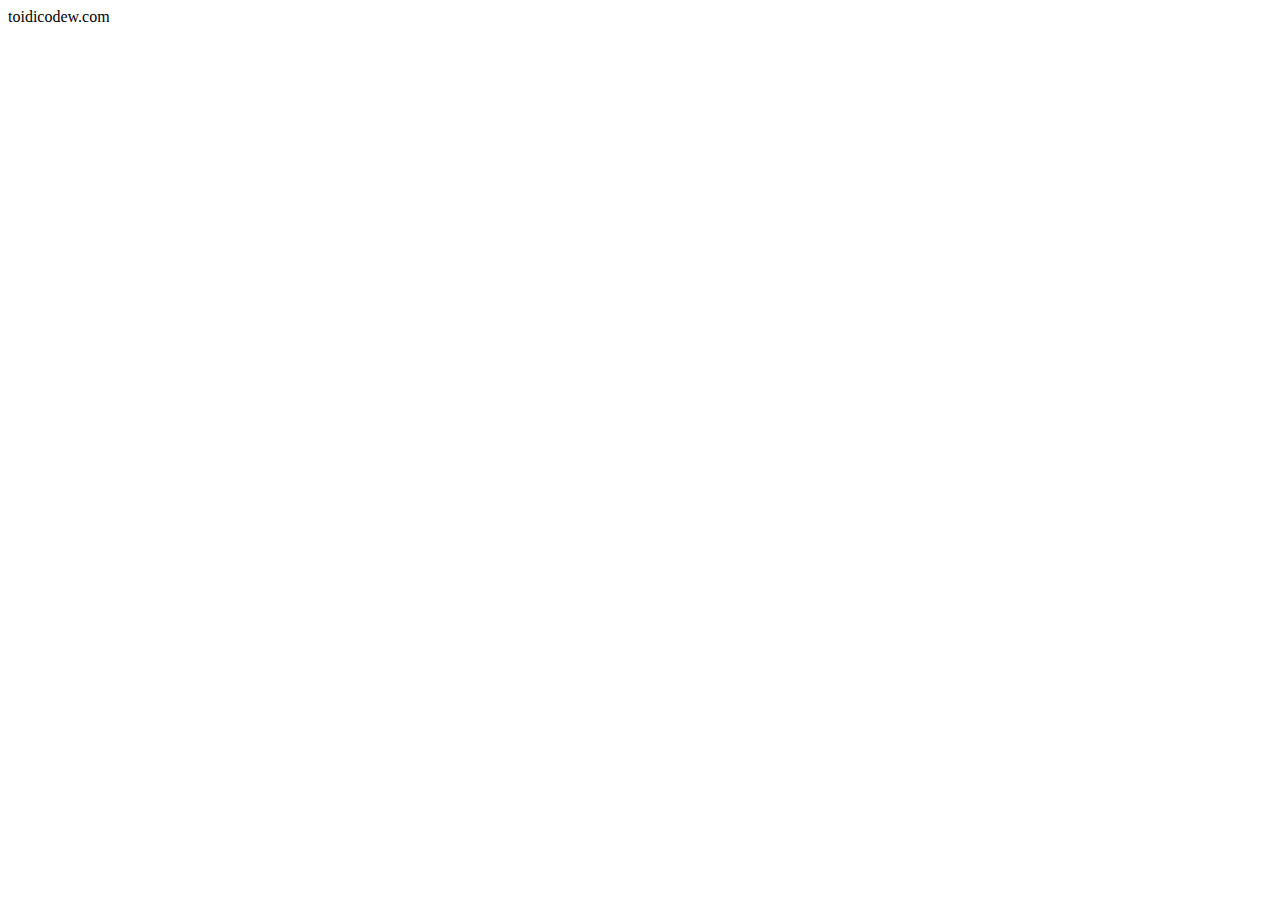
==== unit2/index.html @ fd1ea2cb "new const" ====
<!DOCTYPE html>
<html lang="en">
  <head>
    <meta charset="UTF-8" />
    <meta name="viewport" content="width=device-width, initial-scale=1.0" />
    <title>Document</title>
  </head>
  <body>
    <script>
      var a = "toidicodew.com";
      document.writeln(a);
    </script>
  </body>
</html>
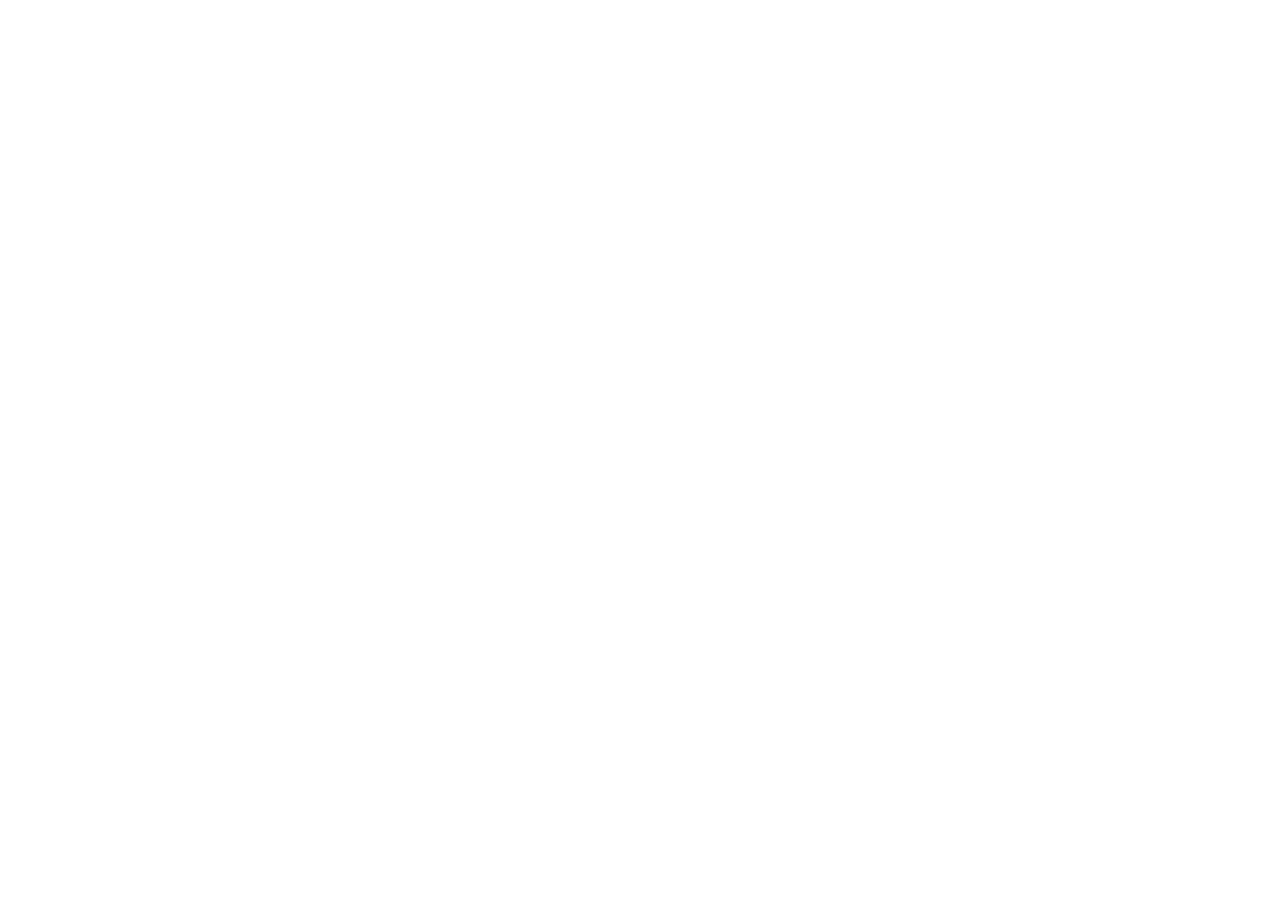
==== commit ee2d9667: "display data" ====
--- a/unit2/index.html
+++ b/unit2/index.html
@@ -8,7 +8,7 @@
   <body>
     <script>
       var a = "toidicodew.com";
-      document.writeln(a);
+      console.log(a);
     </script>
   </body>
 </html>
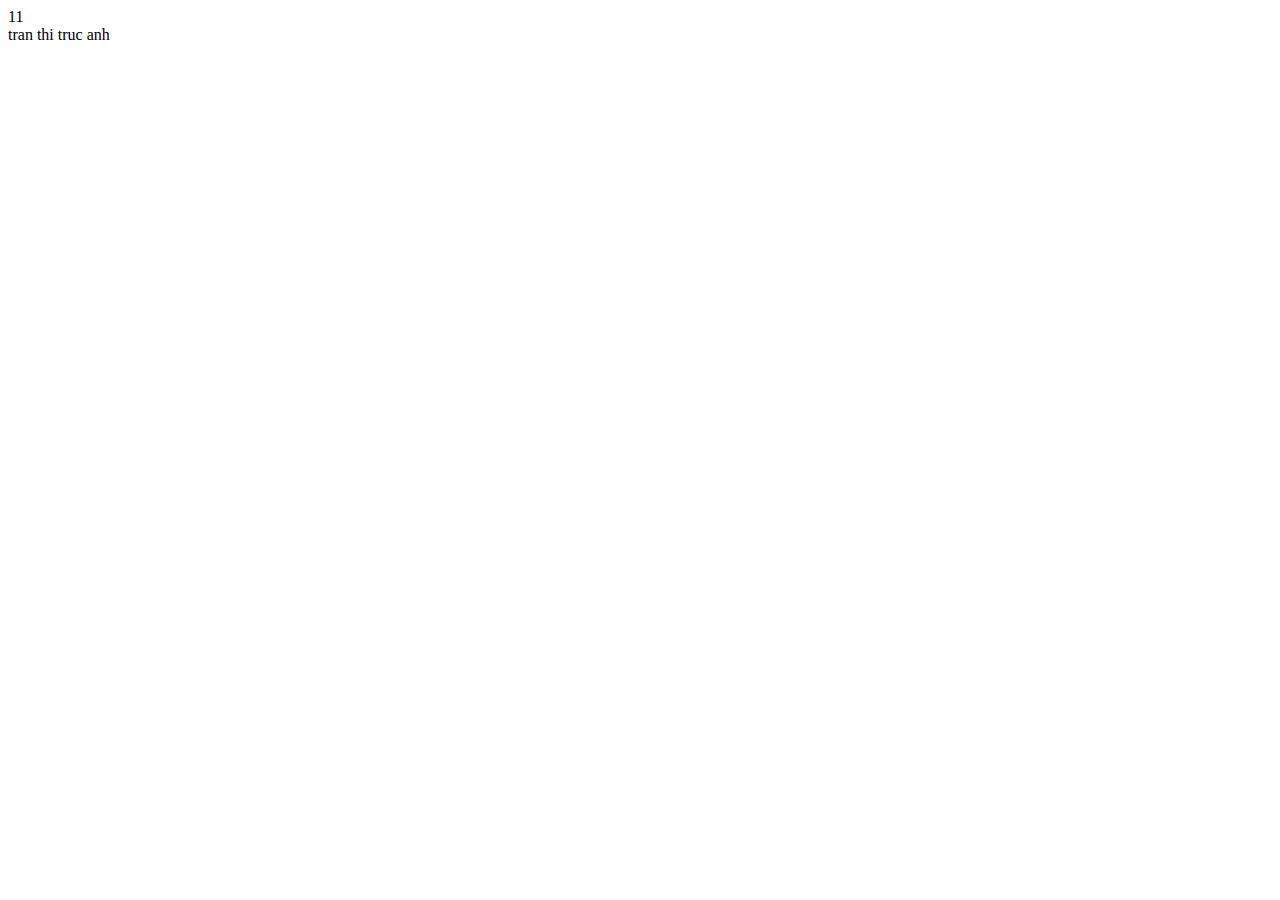
==== commit 485999f1: "display data" ====
--- a/unit2/index.html
+++ b/unit2/index.html
@@ -7,8 +7,13 @@
   </head>
   <body>
     <script>
-      var a = "toidicodew.com";
-      console.log(a);
+      var a = 6;
+      var b = 5;
+      var c = "tran thi truc";
+      var d = " anh";
+      document.writeln(a + b);
+      document.writeln("<br/>");
+      document.writeln(c + d);
     </script>
   </body>
 </html>
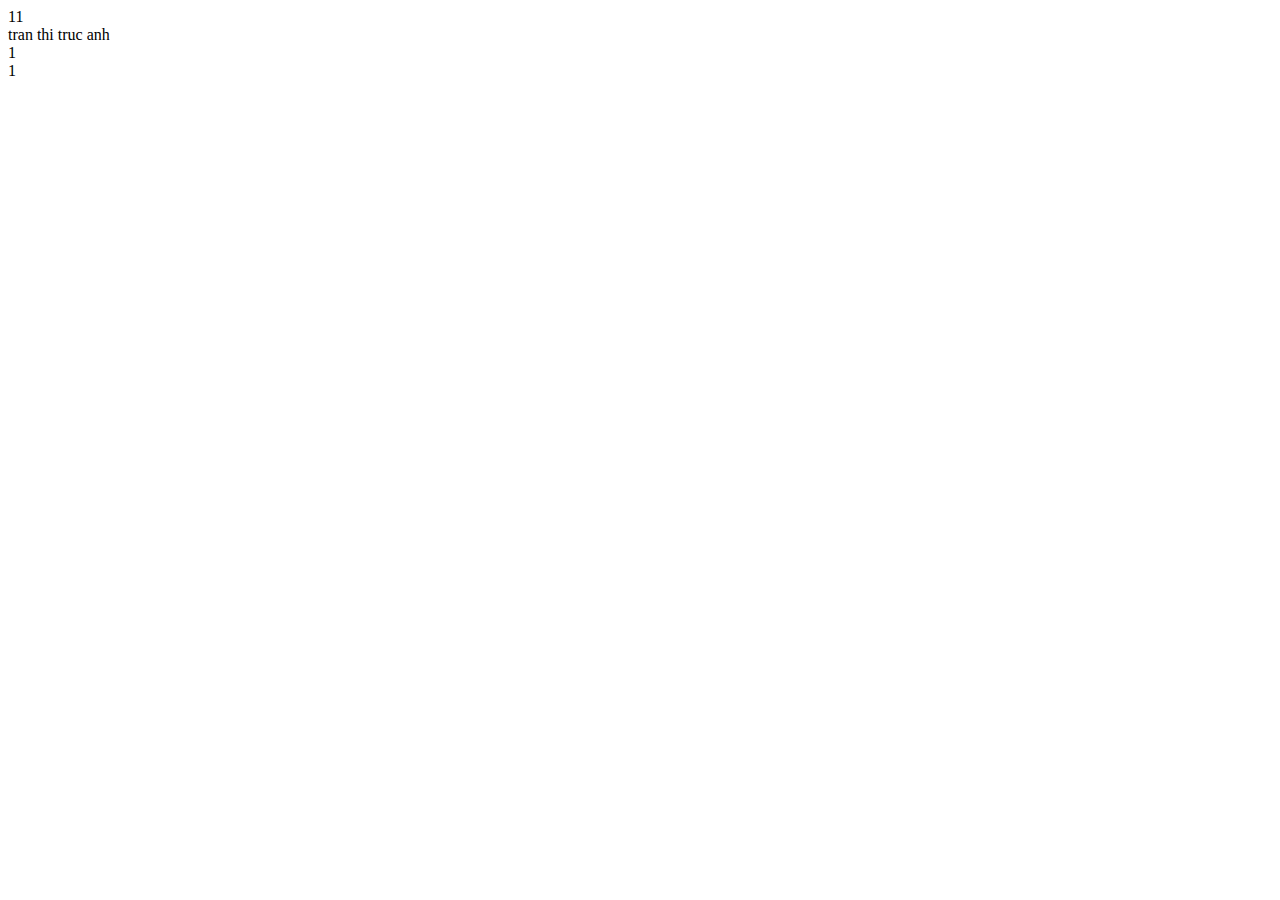
==== commit b0da9c7b: "unit 2" ====
--- a/unit2/index.html
+++ b/unit2/index.html
@@ -14,6 +14,10 @@
       document.writeln(a + b);
       document.writeln("<br/>");
       document.writeln(c + d);
+      document.writeln("<br/>");
+      document.writeln(a % b);
+      document.writeln("<br/>");
+      document.writeln(a - b);
     </script>
   </body>
 </html>
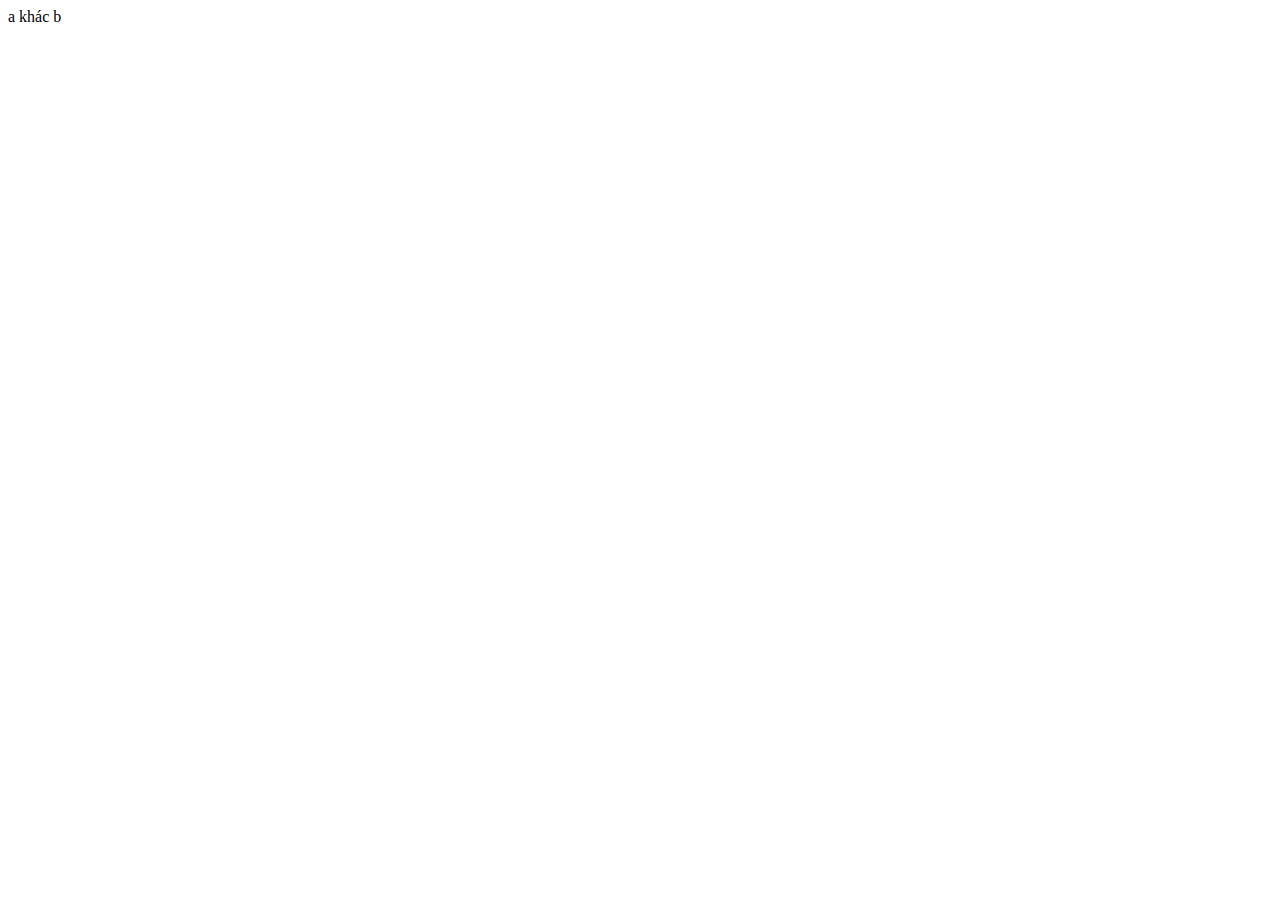
==== commit 5bcf6847: "if-else" ====
--- a/unit2/index.html
+++ b/unit2/index.html
@@ -9,15 +9,11 @@
     <script>
       var a = 6;
       var b = 5;
-      var c = "tran thi truc";
-      var d = " anh";
-      document.writeln(a + b);
-      document.writeln("<br/>");
-      document.writeln(c + d);
-      document.writeln("<br/>");
-      document.writeln(a % b);
-      document.writeln("<br/>");
-      document.writeln(a - b);
+      if (a != b) {
+        document.writeln("a khác b");
+      } else {
+        document.writeln("a bằng b");
+      }
     </script>
   </body>
 </html>
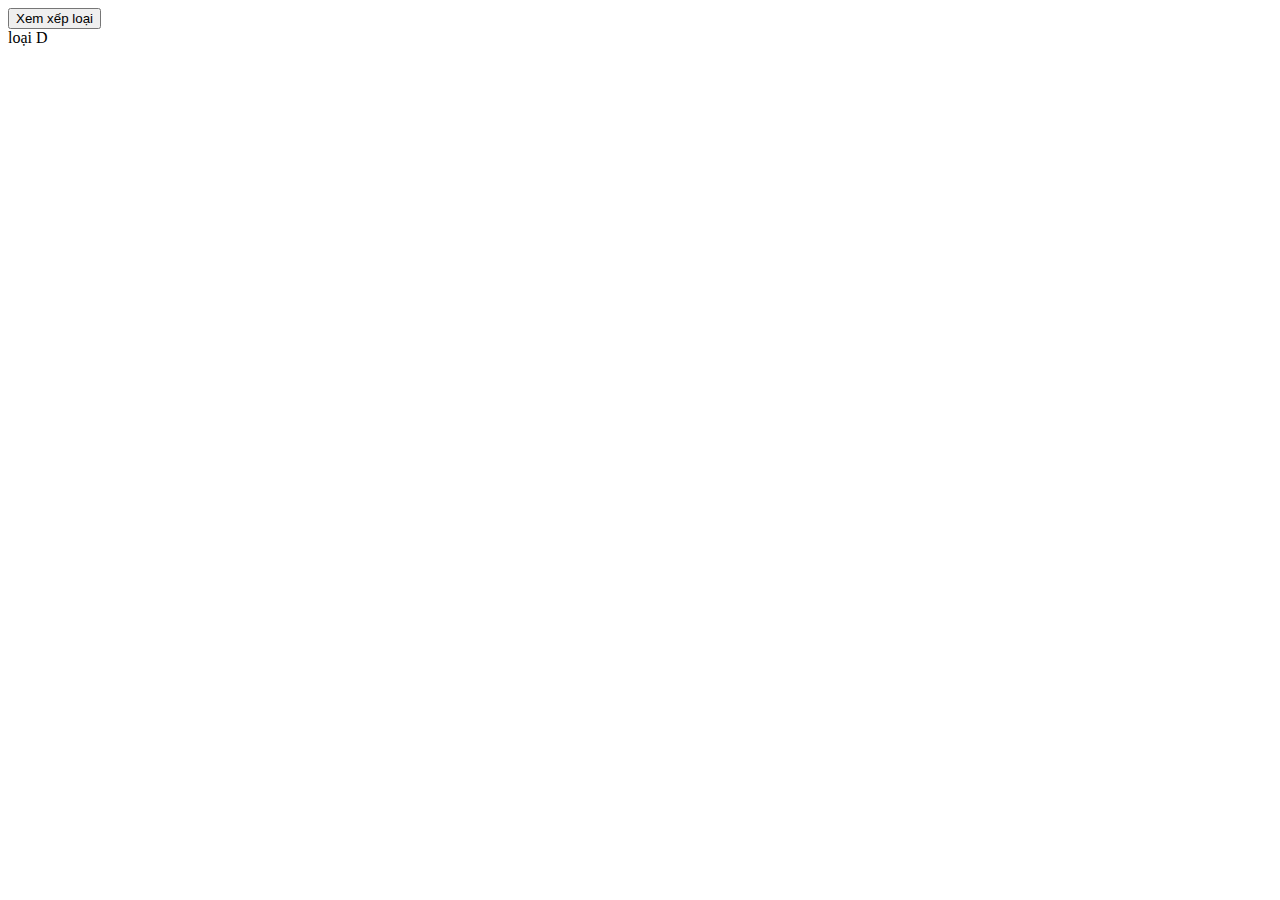
==== commit bb4317f8: "if-else" ====
--- a/unit2/index.html
+++ b/unit2/index.html
@@ -6,13 +6,29 @@
     <title>Document</title>
   </head>
   <body>
+    <div>
+      <div>
+        <input type="text" hidden="Nhập điểm vào đây" id="grade" name="grade" />
+      </div>
+      <div>
+        <button onclick="getRank()">Xem xếp loại</button>
+      </div>
+    </div>
+
     <script>
-      var a = 6;
-      var b = 5;
-      if (a != b) {
-        document.writeln("a khác b");
+      var diem = 5;
+      if (diem < 4) {
+        document.writeln("học lại");
+      } else if (diem >= 4 && diem < 5.5) {
+        document.writeln("loại D");
+      } else if (diem >= 5.5 && diem < 7) {
+        document.writeln("loại c");
+      } else if (diem >= 7 && diem < 8.5) {
+        document.writeln("loại B");
+      } else if (diem >= 8.5 && diem <= 10) {
+        document.writeln("Loại A");
       } else {
-        document.writeln("a bằng b");
+        document.writeln("Điểm không hợp lệ");
       }
     </script>
   </body>
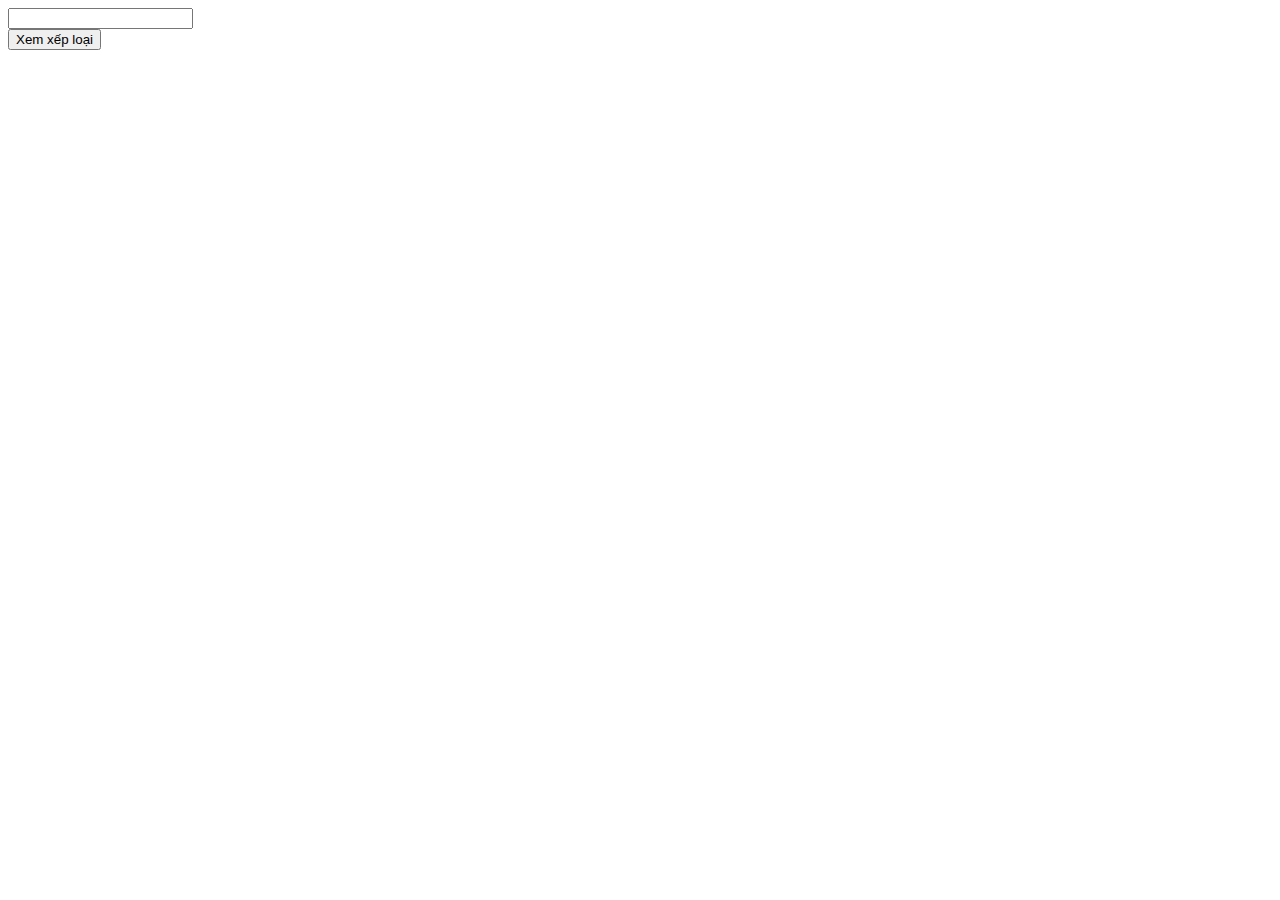
==== commit 6ead2b91: "add form" ====
--- a/unit2/index.html
+++ b/unit2/index.html
@@ -6,29 +6,33 @@
     <title>Document</title>
   </head>
   <body>
-    <div>
+    <form action="">
       <div>
-        <input type="text" hidden="Nhập điểm vào đây" id="grade" name="grade" />
+        <div>
+          <input type="text" id="grade" name="grade" />
+        </div>
+        <div>
+          <button onclick="getRank()">Xem xếp loại</button>
+        </div>
+        <div id="kq"></div>
       </div>
-      <div>
-        <button onclick="getRank()">Xem xếp loại</button>
-      </div>
-    </div>
-
+    </form>
     <script>
-      var diem = 5;
-      if (diem < 4) {
-        document.writeln("học lại");
-      } else if (diem >= 4 && diem < 5.5) {
-        document.writeln("loại D");
-      } else if (diem >= 5.5 && diem < 7) {
-        document.writeln("loại c");
-      } else if (diem >= 7 && diem < 8.5) {
-        document.writeln("loại B");
-      } else if (diem >= 8.5 && diem <= 10) {
-        document.writeln("Loại A");
-      } else {
-        document.writeln("Điểm không hợp lệ");
+      function getRank() {
+        var diem = document.getElementById("grade").value;
+        if (diem < 4) {
+          document.getElementById("kq").innerHTML = "học lại";
+        } else if (diem >= 4 && diem < 5.5) {
+          document.getElementById("kq").innerHTML = "loại D";
+        } else if (diem >= 5.5 && diem < 7) {
+          document.getElementById("kq").innerHTML = "loại C";
+        } else if (diem >= 7 && diem < 8.5) {
+          document.getElementById("kq").innerHTML = "loại B";
+        } else if (diem >= 8.5 && diem <= 10) {
+          document.getElementById("kq").innerHTML = "loại A";
+        } else {
+          document.getElementById("kq").innerHTML = "Điểm không hợp lệ";
+        }
       }
     </script>
   </body>
